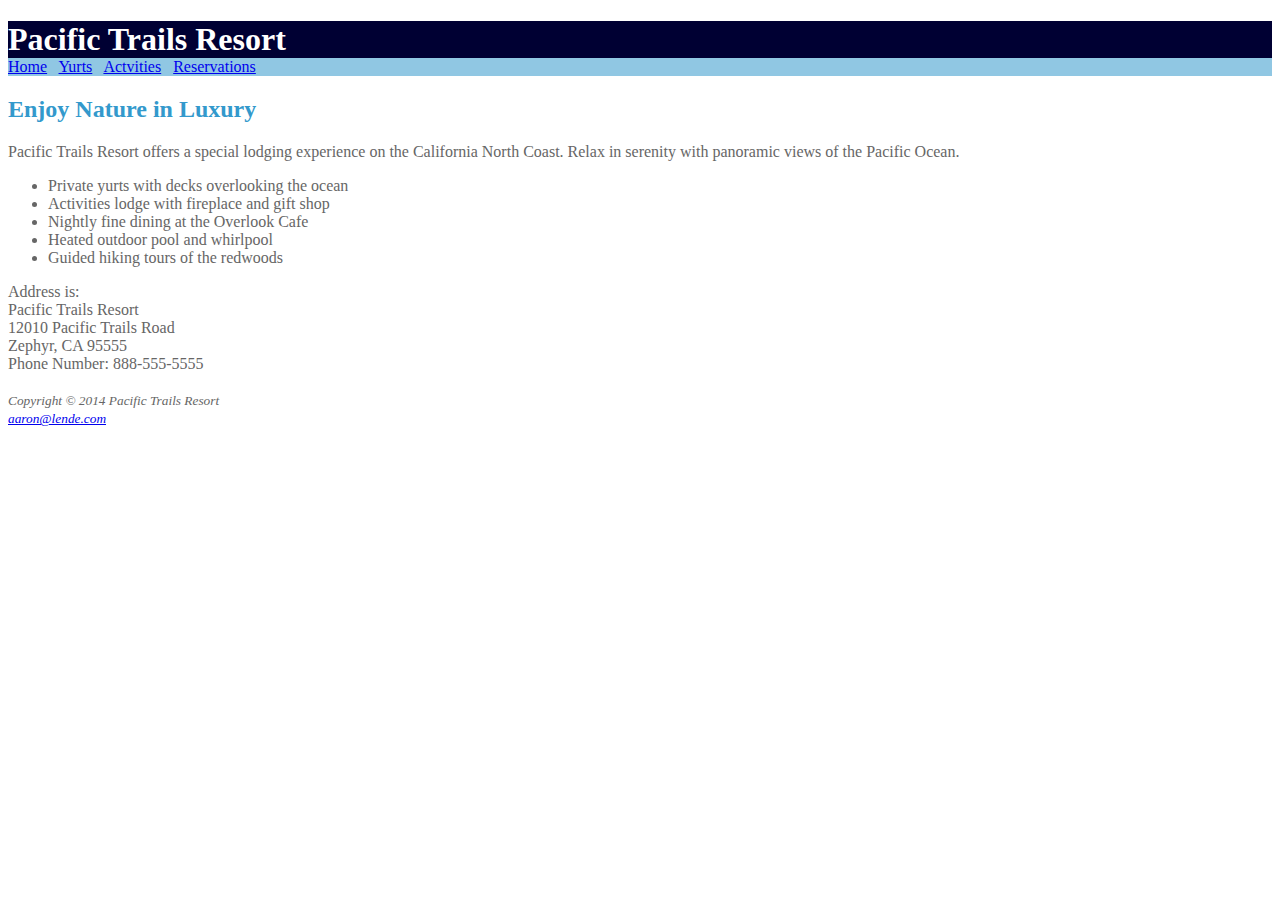
==== index.html @ 2cd8d448 "Pacific Trails Upload" ====
<!DOCTYPE html>
<html lang="en">
<head>
    <title> Pacific Trails Resort </title>
    <meta charset="utf-8" >
    <link rel="stylesheet" href="pacific.css">
</head>
    <body>
        <header><h1>Pacific Trails Resort</h1></header>
        <nav>
                <a href="index.html">Home</a> &nbsp; 
                <a href="yurts.html">Yurts</a>  &nbsp; 
                <a href="activities.html">Actvities</a>  &nbsp; 
                <a href="reservations.html">Reservations</a>
        </nav>
   <h2>Enjoy Nature in Luxury</h2>
        <p>Pacific Trails Resort offers a special lodging experience on the California North Coast. Relax in serenity with panoramic views of the Pacific Ocean.</p>
   <ul>
     <li>Private yurts with decks overlooking the ocean </li>
     <li>Activities lodge with fireplace and gift shop </li>
     <li>Nightly fine dining at the Overlook Cafe </li>
     <li>Heated outdoor pool and whirlpool </li>
     <li>Guided hiking tours of the redwoods </li></ul>
  
    <div> Address is:<br>
       Pacific Trails Resort
     <br>12010 Pacific Trails Road
     <br>Zephyr, CA 95555
     <br>Phone Number: 888-555-5555</div>
     <br>
    <footer>
      <i><small>Copyright &copy; 2014 Pacific Trails Resort<br>
      <a href="mailto:aaron@lende.com">aaron@lende.com</a></small></i></footer>
</body>
</html>
---- pacific.css ----
body {background-color: #FFFFFF;color: #666666;}
 
header {background-color: #000033;color: #FFFFFF;}

nav {background-color: #90C7E3;}

h1 {margin-bottom: 0;}

h2 {color: #3399CC;}

h3 {color: #000033;}
 .resort {color: #5C7FA3;}
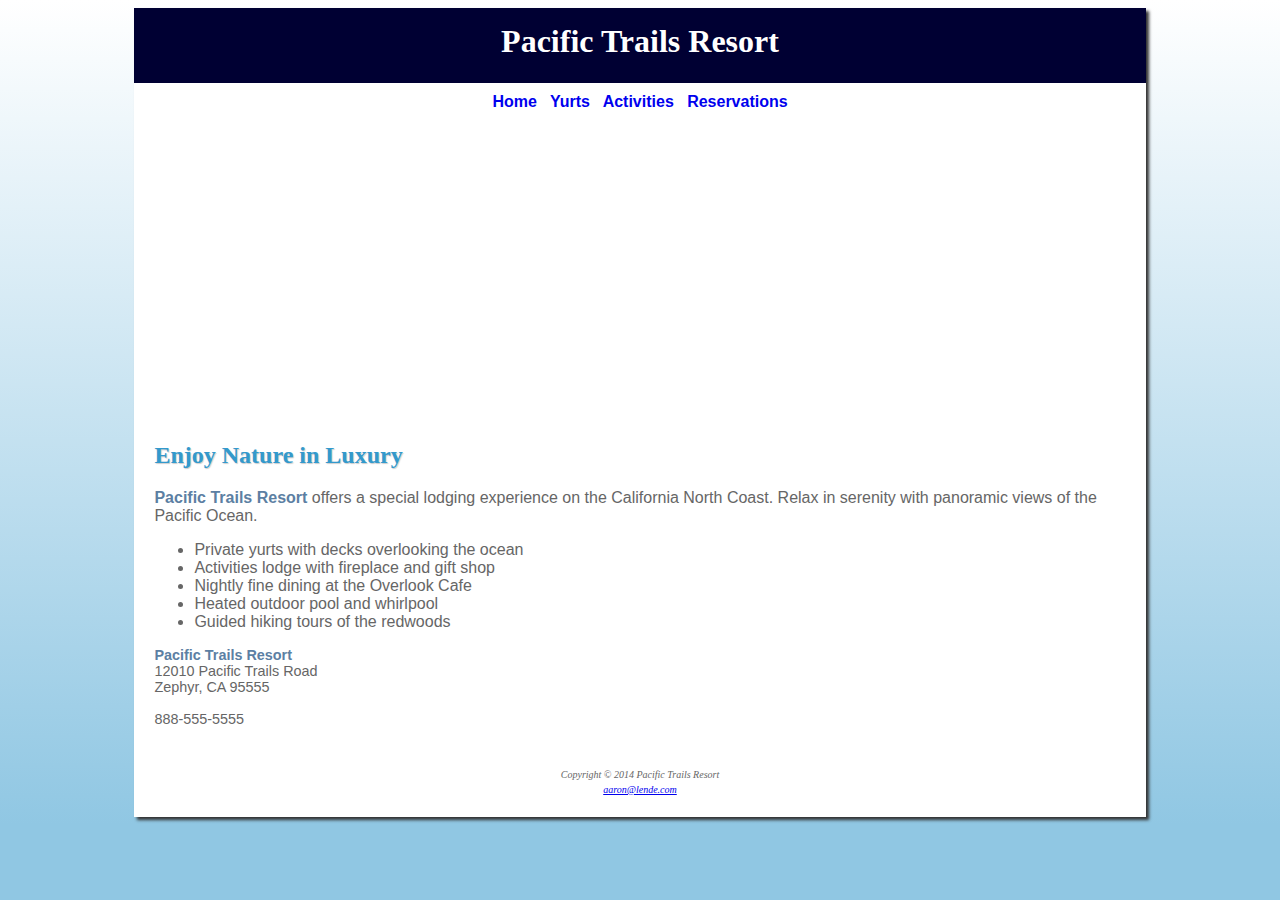
==== commit d1963883: "part 2" ====
--- a/index.html
+++ b/index.html
@@ -1,35 +1,49 @@
 <!DOCTYPE html>
 <html lang="en">
+
 <head>
-    <title> Pacific Trails Resort </title>
-    <meta charset="utf-8" >
+    <title>Pacific Trails Resort</title>
+    <meta charset="utf-8" />
     <link rel="stylesheet" href="pacific.css">
 </head>
-    <body>
-        <header><h1>Pacific Trails Resort</h1></header>
+
+<body>
+    <div id="wrapper">
+        <header>
+            <h1> Pacific Trails Resort</h1>
+        </header>
         <nav>
-                <a href="index.html">Home</a> &nbsp; 
-                <a href="yurts.html">Yurts</a>  &nbsp; 
-                <a href="activities.html">Actvities</a>  &nbsp; 
-                <a href="reservations.html">Reservations</a>
+            <b>
+        <a href="index.html">Home</a> &nbsp;
+        <a href="yurts.html">Yurts</a> &nbsp;
+        <a href="activities.html">Activities</a> &nbsp;
+        <a href="reservations.html">Reservations</a> 
+        </b>
         </nav>
-   <h2>Enjoy Nature in Luxury</h2>
-        <p>Pacific Trails Resort offers a special lodging experience on the California North Coast. Relax in serenity with panoramic views of the Pacific Ocean.</p>
-   <ul>
-     <li>Private yurts with decks overlooking the ocean </li>
-     <li>Activities lodge with fireplace and gift shop </li>
-     <li>Nightly fine dining at the Overlook Cafe </li>
-     <li>Heated outdoor pool and whirlpool </li>
-     <li>Guided hiking tours of the redwoods </li></ul>
-  
-    <div> Address is:<br>
-       Pacific Trails Resort
-     <br>12010 Pacific Trails Road
-     <br>Zephyr, CA 95555
-     <br>Phone Number: 888-555-5555</div>
-     <br>
-    <footer>
-      <i><small>Copyright &copy; 2014 Pacific Trails Resort<br>
+        <div id="homehero"></div>
+        <main>
+            <h2>Enjoy Nature in Luxury</h2>
+            <p><span class="resort">Pacific Trails Resort</span> offers a special lodging experience on the California North Coast. Relax in serenity with panoramic views of the Pacific Ocean.</p>
+            <ul>
+                <li>Private yurts with decks overlooking the ocean</li>
+                <li> Activities lodge with fireplace and gift shop</li>
+                <li>Nightly fine dining at the Overlook Cafe</li>
+                <li>Heated outdoor pool and whirlpool</li>
+                <li>Guided hiking tours of the redwoods</li>
+            </ul>
+            <div id="contact">
+                <span class="resort">Pacific Trails Resort</span>
+                <br> 12010 Pacific Trails Road
+                <br> Zephyr, CA 95555
+                <br>
+                <br> 888-555-5555
+            </div>
+        </main>
+        <footer>
+            <i><small>Copyright &copy; 2014 Pacific Trails Resort<br>
       <a href="mailto:aaron@lende.com">aaron@lende.com</a></small></i></footer>
+
+    </div>
 </body>
-</html>+
+</html>
--- a/pacific.css
+++ b/pacific.css
@@ -1,12 +1,105 @@
-body {background-color: #FFFFFF;color: #666666;}
- 
-header {background-color: #000033;color: #FFFFFF;}
+body {
+    font-family: Arial, Helvetica, sans-serif;
+    background-color: #90C7E3;
+    background-image: linear-gradient(to bottom, #FFFFFF, #90C7E3);
+    background-repeat: no-repeat;
+    color: #666666
+}
 
-nav {background-color: #90C7E3;}
+header {
+    background-image: url(images/sunset.jpg);
+    background-repeat: no-repeat;
+    background-position: right;
+    background-color: #000033;
+    color: #FFFFFF;
+    height: 60px;
+    text-align: center;
+    padding-top: 15px;
+}
 
-h1 {margin-bottom: 0;}
+nav {
+    font-weight: bold;
+    background-color: #FFFFFF;
+    text-align: center;
+    padding: 10px 10px;
+}
 
-h2 {color: #3399CC;}
+nav a {
+    text-decoration: none;
+}
 
-h3 {color: #000033;}
- .resort {color: #5C7FA3;}+main h2 {
+    font-family: Georgia, "Times New Roman", serif;
+    color: #3399CC;
+    text-shadow: 1px 1px 1px #CCCCCC;
+}
+
+main h3 {
+    font-family: Georgia, "Times New Roman", serif;
+    color: #000033
+}
+
+.resort {
+    font-weight: bold;
+    color: #5C7FA3
+}
+
+h1 {
+    margin-top: 0%;
+    font-family: Georgia, "Times New Roman", serif;
+    margin-bottom: 0;
+}
+
+ul {
+    list-style-image: url(images/marker.gif);
+}
+
+footer {
+    font-size: 75%;
+    font-style: italic;
+    text-align: center;
+    font-family: Georgia, "Times New Roman", serif;
+    padding: 20px 20px;
+}
+
+#contact {
+    font-size: 90%;
+}
+
+#wrapper {
+    margin-left: auto;
+    margin-right: auto;
+    width: 80%;
+    background-color: #FFFFFF;
+    min-width: 960px;
+    max-width: 2048px;
+    box-shadow: 3px 3px 3px #333333;
+}
+
+main {
+    padding-top: 1px;
+    padding-right: 20px;
+    padding-bottom: 20px;
+    padding-left: 20px;
+}
+
+#homehero {
+    height: 300px;
+    background-image: url(images/coasthero.jpg);
+    background-size: 100% 100%;
+    background-repeat: no-repeat;
+}
+
+#yurthero {
+    height: 300px;
+    background-image: url(images/yurthero.jpg);
+    background-size: 100% 100%;
+    background-repeat: no-repeat;
+}
+
+#trailhero {
+    height: 300px;
+    background-image: url(images/trailhero.jpg);
+    background-size: 100% 100%;
+    background-repeat: no-repeat;
+}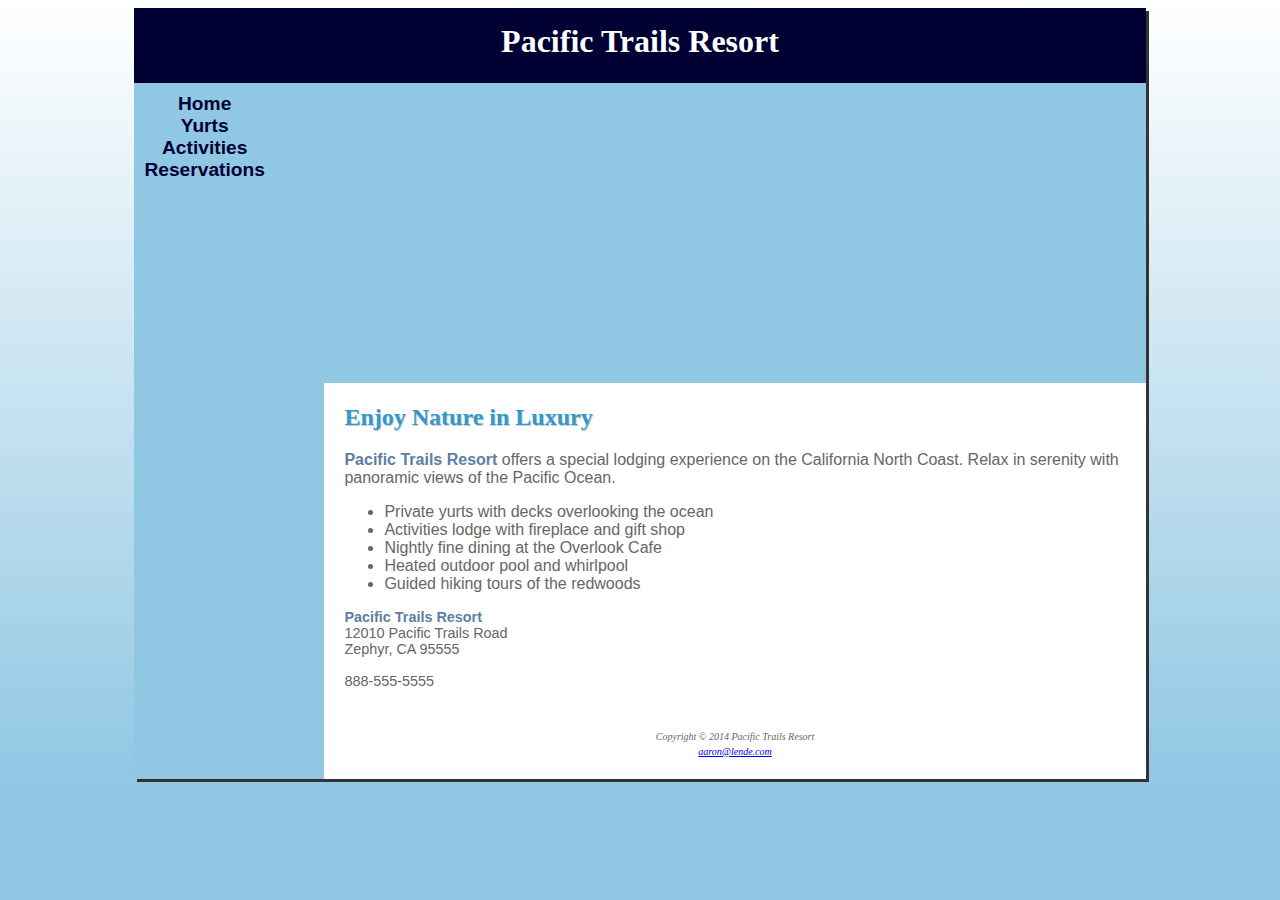
==== commit a2053607: "case study part 3" ====
--- a/index.html
+++ b/index.html
@@ -13,12 +13,12 @@
             <h1> Pacific Trails Resort</h1>
         </header>
         <nav>
-            <b>
-        <a href="index.html">Home</a> &nbsp;
-        <a href="yurts.html">Yurts</a> &nbsp;
-        <a href="activities.html">Activities</a> &nbsp;
-        <a href="reservations.html">Reservations</a> 
-        </b>
+            <ul>
+                <li><a href="index.html">Home</a> </li>
+                <li><a href="yurts.html">Yurts</a> </li>
+                <li><a href="activities.html">Activities</a> </li>
+                <li><a href="reservations.html">Reservations  </a></li>
+            </ul>
         </nav>
         <div id="homehero"></div>
         <main>
--- a/pacific.css
+++ b/pacific.css
@@ -19,29 +19,30 @@
 
 nav {
     font-weight: bold;
-    background-color: #FFFFFF;
+    background-color: #90C7E3;
     text-align: center;
     padding: 10px 10px;
+    float: left;
 }
 
 nav a {
     text-decoration: none;
 }
 
-main h2 {
+h2 {
     font-family: Georgia, "Times New Roman", serif;
     color: #3399CC;
-    text-shadow: 1px 1px 1px #CCCCCC;
+    text-shadow: 1px 1px #CCCCCC;
 }
 
-main h3 {
+h3 {
     font-family: Georgia, "Times New Roman", serif;
     color: #000033
 }
 
 .resort {
     font-weight: bold;
-    color: #5C7FA3
+    color: #5C7FA3;
 }
 
 h1 {
@@ -60,6 +61,8 @@
     text-align: center;
     font-family: Georgia, "Times New Roman", serif;
     padding: 20px 20px;
+    margin-left: 190px;
+    background-color: #FFFFFF;
 }
 
 #contact {
@@ -70,10 +73,10 @@
     margin-left: auto;
     margin-right: auto;
     width: 80%;
-    background-color: #FFFFFF;
+    background-color: #90C7E3;
     min-width: 960px;
     max-width: 2048px;
-    box-shadow: 3px 3px 3px #333333;
+    box-shadow: 3px 3px #333333;
 }
 
 main {
@@ -81,6 +84,9 @@
     padding-right: 20px;
     padding-bottom: 20px;
     padding-left: 20px;
+    margin-left: 190px;
+    display: block;
+    background-color: #FFFFFF;
 }
 
 #homehero {
@@ -88,6 +94,7 @@
     background-image: url(images/coasthero.jpg);
     background-size: 100% 100%;
     background-repeat: no-repeat;
+    margin-left: 190px;
 }
 
 #yurthero {
@@ -95,6 +102,7 @@
     background-image: url(images/yurthero.jpg);
     background-size: 100% 100%;
     background-repeat: no-repeat;
+    margin-left: 190px;
 }
 
 #trailhero {
@@ -102,4 +110,18 @@
     background-image: url(images/trailhero.jpg);
     background-size: 100% 100%;
     background-repeat: no-repeat;
+    margin-left: 190px;
+}
+
+nav ul {
+    list-style-type: none;
+    margin: 0;
+    padding-left: 0;
+    font-size: 1.2em;
+}
+nav ul a:visited {
+    color:#344873;
+}
+nav ul a:link {
+    color:#000033;
 }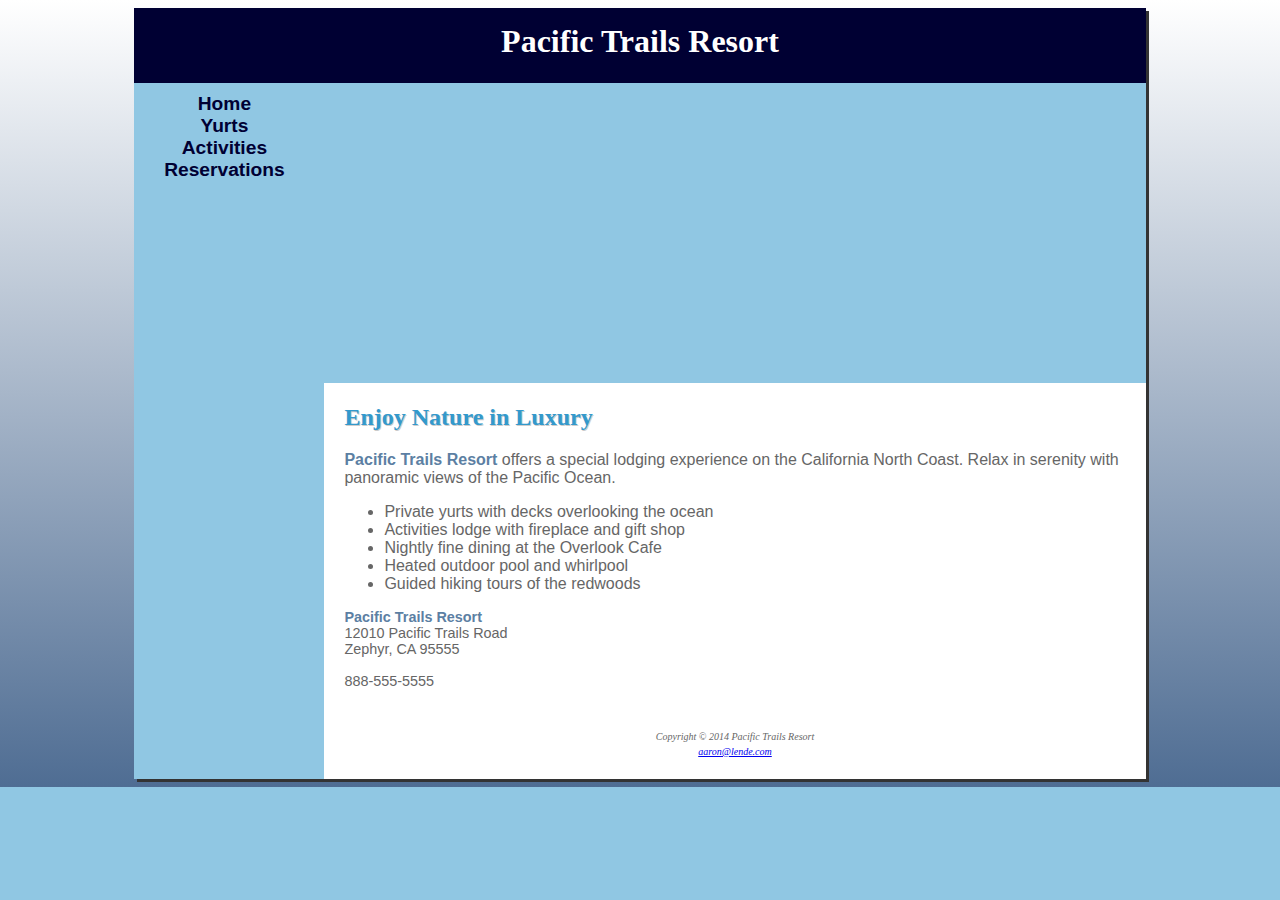
==== commit 1887f2fd: "Add files via upload" ====
--- a/index.html
+++ b/index.html
@@ -1,49 +1,54 @@
-<!DOCTYPE html>
-<html lang="en">
-
-<head>
-    <title>Pacific Trails Resort</title>
-    <meta charset="utf-8" />
-    <link rel="stylesheet" href="pacific.css">
-</head>
-
-<body>
-    <div id="wrapper">
-        <header>
-            <h1> Pacific Trails Resort</h1>
-        </header>
-        <nav>
-            <ul>
-                <li><a href="index.html">Home</a> </li>
-                <li><a href="yurts.html">Yurts</a> </li>
-                <li><a href="activities.html">Activities</a> </li>
-                <li><a href="reservations.html">Reservations  </a></li>
-            </ul>
-        </nav>
-        <div id="homehero"></div>
-        <main>
-            <h2>Enjoy Nature in Luxury</h2>
-            <p><span class="resort">Pacific Trails Resort</span> offers a special lodging experience on the California North Coast. Relax in serenity with panoramic views of the Pacific Ocean.</p>
-            <ul>
-                <li>Private yurts with decks overlooking the ocean</li>
-                <li> Activities lodge with fireplace and gift shop</li>
-                <li>Nightly fine dining at the Overlook Cafe</li>
-                <li>Heated outdoor pool and whirlpool</li>
-                <li>Guided hiking tours of the redwoods</li>
-            </ul>
-            <div id="contact">
-                <span class="resort">Pacific Trails Resort</span>
-                <br> 12010 Pacific Trails Road
-                <br> Zephyr, CA 95555
-                <br>
-                <br> 888-555-5555
-            </div>
-        </main>
-        <footer>
-            <i><small>Copyright &copy; 2014 Pacific Trails Resort<br>
-      <a href="mailto:aaron@lende.com">aaron@lende.com</a></small></i></footer>
-
-    </div>
-</body>
-
-</html>
+<!DOCTYPE html>
+<html lang="en">
+
+<head>
+    <title>Pacific Trails Resort</title>
+    <meta charset="utf-8" />
+    <meta name="viewport" content="width=device-width,initial-scale=1.0">
+    <link rel="stylesheet" href="pacific.css">
+    <!--[if 1t IE 9]>
+    <script src="http://html5shim.googlecode.com/svn/trunk/html5.js">
+</script> <! [endif]-->
+
+</head>
+
+<body>
+    <div id="wrapper">
+        <header>
+            <h1> Pacific Trails Resort</h1>
+        </header>
+        <nav>
+            <ul>
+                <li><a href="index.html">Home</a> </li>
+                <li><a href="yurts.html">Yurts</a> </li>
+                <li><a href="activities.html">Activities</a> </li>
+                <li><a href="reservations.html">Reservations  </a></li>
+            </ul>
+        </nav>
+        <div id="homehero"></div>
+        <main>
+            <h2>Enjoy Nature in Luxury</h2>
+            <p><span class="resort">Pacific Trails Resort</span> offers a special lodging experience on the California North Coast. Relax in serenity with panoramic views of the Pacific Ocean.</p>
+            <ul>
+                <li>Private yurts with decks overlooking the ocean</li>
+                <li> Activities lodge with fireplace and gift shop</li>
+                <li>Nightly fine dining at the Overlook Cafe</li>
+                <li>Heated outdoor pool and whirlpool</li>
+                <li>Guided hiking tours of the redwoods</li>
+            </ul>
+            <div id="contact">
+                <span class="resort">Pacific Trails Resort</span>
+                <br> 12010 Pacific Trails Road
+                <br> Zephyr, CA 95555
+                <br>
+                <br> 888-555-5555
+            </div>
+        </main>
+        <footer>
+            <i><small>Copyright &copy; 2014 Pacific Trails Resort<br>
+      <a href="mailto:aaron@lende.com">aaron@lende.com</a></small></i></footer>
+
+    </div>
+</body>
+
+</html>
--- a/pacific.css
+++ b/pacific.css
@@ -1,127 +1,142 @@
-body {
-    font-family: Arial, Helvetica, sans-serif;
-    background-color: #90C7E3;
-    background-image: linear-gradient(to bottom, #FFFFFF, #90C7E3);
-    background-repeat: no-repeat;
-    color: #666666
-}
-
-header {
-    background-image: url(images/sunset.jpg);
-    background-repeat: no-repeat;
-    background-position: right;
-    background-color: #000033;
-    color: #FFFFFF;
-    height: 60px;
-    text-align: center;
-    padding-top: 15px;
-}
-
-nav {
-    font-weight: bold;
-    background-color: #90C7E3;
-    text-align: center;
-    padding: 10px 10px;
-    float: left;
-}
-
-nav a {
-    text-decoration: none;
-}
-
-h2 {
-    font-family: Georgia, "Times New Roman", serif;
-    color: #3399CC;
-    text-shadow: 1px 1px #CCCCCC;
-}
-
-h3 {
-    font-family: Georgia, "Times New Roman", serif;
-    color: #000033
-}
-
-.resort {
-    font-weight: bold;
-    color: #5C7FA3;
-}
-
-h1 {
-    margin-top: 0%;
-    font-family: Georgia, "Times New Roman", serif;
-    margin-bottom: 0;
-}
-
-ul {
-    list-style-image: url(images/marker.gif);
-}
-
-footer {
-    font-size: 75%;
-    font-style: italic;
-    text-align: center;
-    font-family: Georgia, "Times New Roman", serif;
-    padding: 20px 20px;
-    margin-left: 190px;
-    background-color: #FFFFFF;
-}
-
-#contact {
-    font-size: 90%;
-}
-
-#wrapper {
-    margin-left: auto;
-    margin-right: auto;
-    width: 80%;
-    background-color: #90C7E3;
-    min-width: 960px;
-    max-width: 2048px;
-    box-shadow: 3px 3px #333333;
-}
-
-main {
-    padding-top: 1px;
-    padding-right: 20px;
-    padding-bottom: 20px;
-    padding-left: 20px;
-    margin-left: 190px;
-    display: block;
-    background-color: #FFFFFF;
-}
-
-#homehero {
-    height: 300px;
-    background-image: url(images/coasthero.jpg);
-    background-size: 100% 100%;
-    background-repeat: no-repeat;
-    margin-left: 190px;
-}
-
-#yurthero {
-    height: 300px;
-    background-image: url(images/yurthero.jpg);
-    background-size: 100% 100%;
-    background-repeat: no-repeat;
-    margin-left: 190px;
-}
-
-#trailhero {
-    height: 300px;
-    background-image: url(images/trailhero.jpg);
-    background-size: 100% 100%;
-    background-repeat: no-repeat;
-    margin-left: 190px;
-}
-
-nav ul {
-    list-style-type: none;
-    margin: 0;
-    padding-left: 0;
-    font-size: 1.2em;
-}
-nav ul a:visited {
-    color:#344873;
-}
-nav ul a:link {
-    color:#000033;
-}+body {
+    font-family: Arial, Helvetica, sans-serif;
+    background-color: #90C7E3;
+    background-image: linear-gradient(to bottom, #FFFFFF, #4F6D93);
+    background-repeat: no-repeat;
+    color: #666666
+}
+header {
+    background-image: url(images/sunset.jpg);
+    background-repeat: no-repeat;
+    background-position: right;
+    background-color: #000033;
+    color: #FFFFFF;
+    height: 60px;
+    text-align: center;
+    padding-top: 15px;
+}
+nav {
+    font-weight: bold;
+    background-color: #90C7E3;
+    text-align: center;
+    padding: 10px 10px;
+    float: left;
+    width: 160px;
+    margin: 0px;
+}
+nav a {
+    text-decoration: none;
+}
+nav ul {
+    list-style-type: none;
+}
+nav a:hover {
+    color: #ffffff;
+}
+nav a:visited {
+    color: #344873
+}
+h2 {
+    font-family: Georgia, "Times New Roman", serif;
+    color: #3399CC;
+    text-shadow: 1px 1px #CCCCCC;
+}
+h3 {
+    font-family: Georgia, "Times New Roman", serif;
+    color: #000033
+}
+.resort {
+    font-weight: bold;
+    color: #5C7FA3;
+}
+h1 {
+    margin-top: 0%;
+    font-family: Georgia, "Times New Roman", serif;
+    margin-bottom: 0;
+}
+ul {
+    list-style-image: url(images/marker.gif);
+}
+footer {
+    font-size: 75%;
+    font-style: italic;
+    text-align: center;
+    font-family: Georgia, "Times New Roman", serif;
+    padding: 20px 20px;
+    margin-left: 190px;
+    background-color: #FFFFFF;
+}
+#contact {
+    font-size: 90%;
+}
+#wrapper {
+    margin-left: auto;
+    margin-right: auto;
+    width: 80%;
+    background-color: #90C7E3;
+    min-width: 960px;
+    max-width: 2048px;
+    box-shadow: 3px 3px #333333;
+}
+main {
+    padding-top: 1px;
+    padding-right: 20px;
+    padding-bottom: 20px;
+    padding-left: 20px;
+    margin-left: 190px;
+    display: block;
+    background-color: #FFFFFF;
+}
+#homehero {
+    height: 300px;
+    background-image: url(images/coasthero.jpg);
+    background-size: 100% 100%;
+    background-repeat: no-repeat;
+    margin-left: 190px;
+}
+#yurthero {
+    height: 300px;
+    background-image: url(images/yurthero.jpg);
+    background-size: 100% 100%;
+    background-repeat: no-repeat;
+    margin-left: 190px;
+}
+#trailhero {
+    height: 300px;
+    background-image: url(images/trailhero.jpg);
+    background-size: 100% 100%;
+    background-repeat: no-repeat;
+    margin-left: 190px;
+}
+nav ul {
+    list-style-type: none;
+    margin: 0;
+    padding-left: 0;
+    font-size: 1.2em;
+}
+nav ul a:visited {
+    color: #344873;
+}
+nav ul a:link {
+    color: #000033;
+}
+table {
+    border: 1px solid #3399cc;
+    width: 80%;
+    border-spacing: 0;
+}
+td {
+    padding: 5px;
+    border: 1px solid #3399cc;
+    text-align: center;
+}
+th {
+    padding: 5px;
+    border: 1px solid #3399cc;
+}
+text {
+    text-align: left;
+}
+tr:nth-of-type(even) {
+    background-color: #F5FAFC;
+}
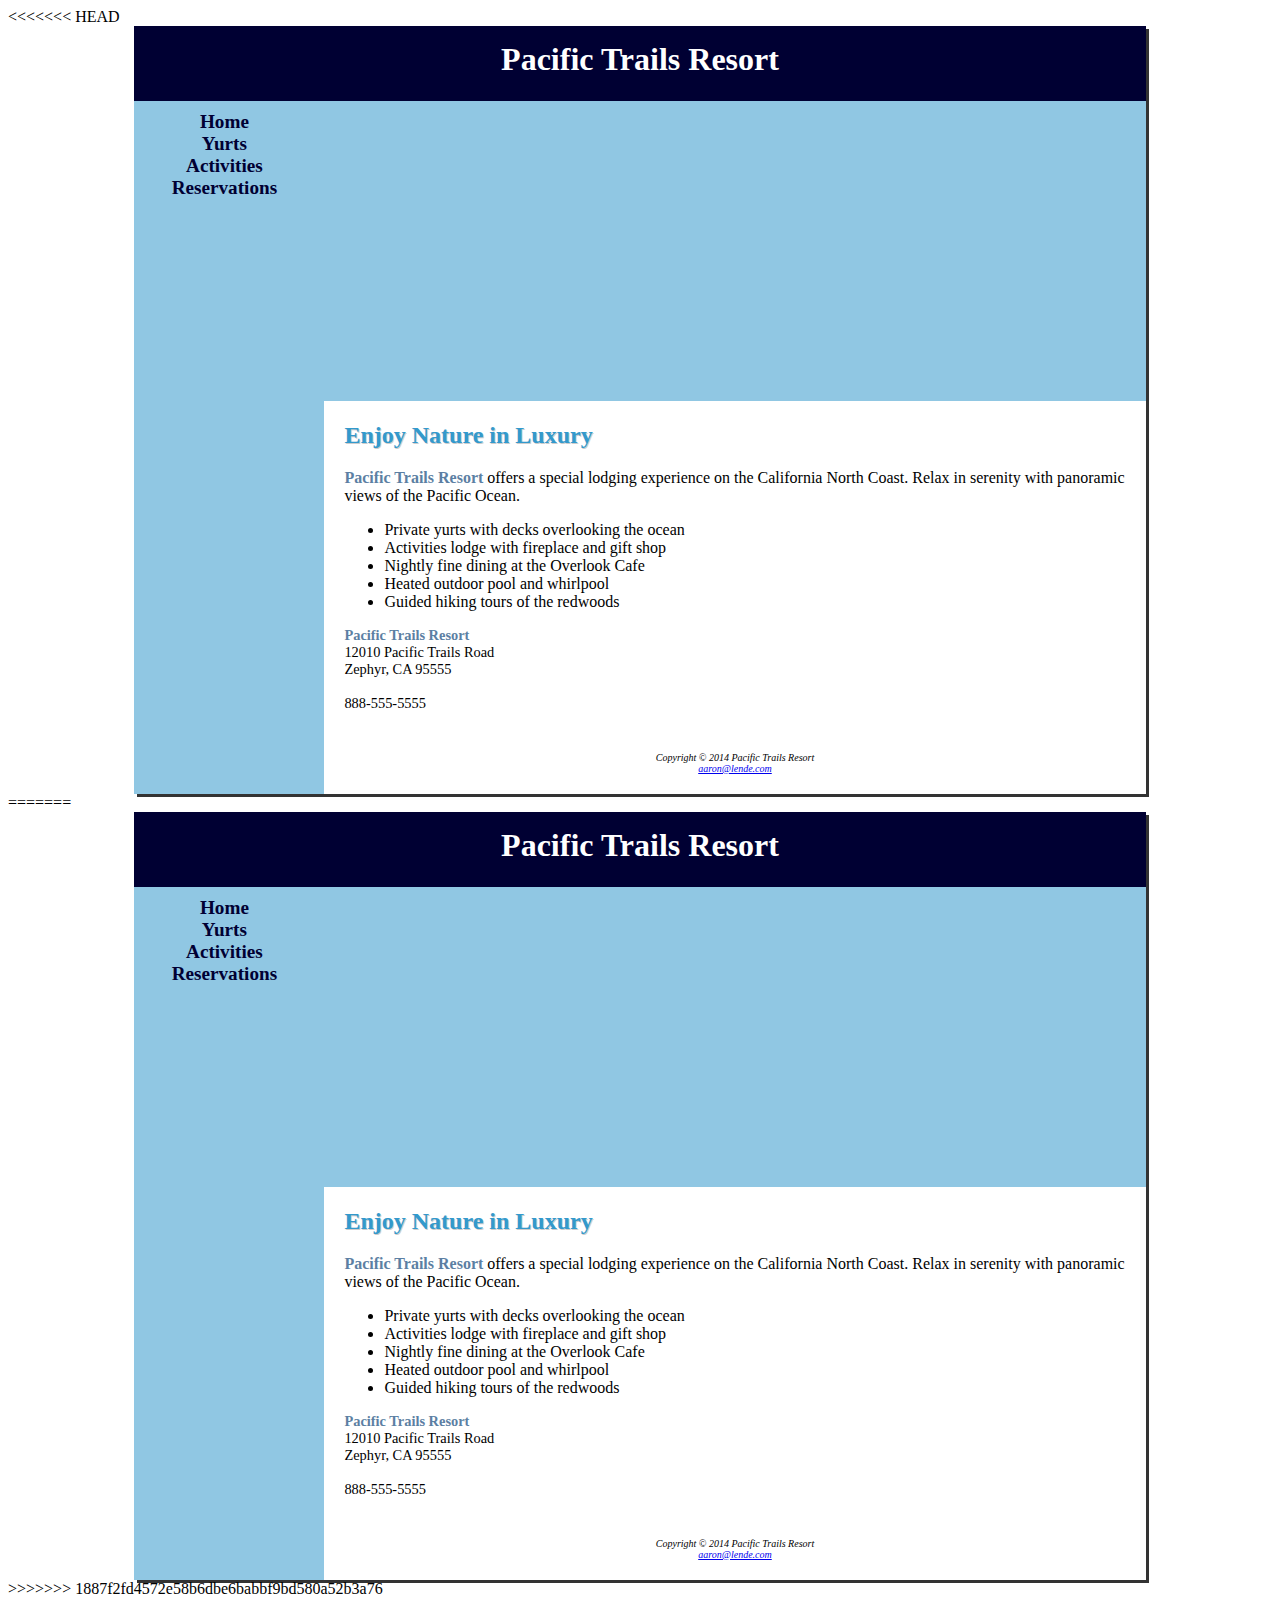
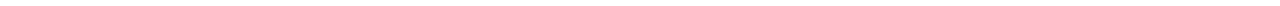
==== commit eb54efb7: "part 4" ====
--- a/index.html
+++ b/index.html
@@ -1,54 +1,111 @@
-<!DOCTYPE html>
-<html lang="en">
-
-<head>
-    <title>Pacific Trails Resort</title>
-    <meta charset="utf-8" />
-    <meta name="viewport" content="width=device-width,initial-scale=1.0">
-    <link rel="stylesheet" href="pacific.css">
-    <!--[if 1t IE 9]>
-    <script src="http://html5shim.googlecode.com/svn/trunk/html5.js">
-</script> <! [endif]-->
-
-</head>
-
-<body>
-    <div id="wrapper">
-        <header>
-            <h1> Pacific Trails Resort</h1>
-        </header>
-        <nav>
-            <ul>
-                <li><a href="index.html">Home</a> </li>
-                <li><a href="yurts.html">Yurts</a> </li>
-                <li><a href="activities.html">Activities</a> </li>
-                <li><a href="reservations.html">Reservations  </a></li>
-            </ul>
-        </nav>
-        <div id="homehero"></div>
-        <main>
-            <h2>Enjoy Nature in Luxury</h2>
-            <p><span class="resort">Pacific Trails Resort</span> offers a special lodging experience on the California North Coast. Relax in serenity with panoramic views of the Pacific Ocean.</p>
-            <ul>
-                <li>Private yurts with decks overlooking the ocean</li>
-                <li> Activities lodge with fireplace and gift shop</li>
-                <li>Nightly fine dining at the Overlook Cafe</li>
-                <li>Heated outdoor pool and whirlpool</li>
-                <li>Guided hiking tours of the redwoods</li>
-            </ul>
-            <div id="contact">
-                <span class="resort">Pacific Trails Resort</span>
-                <br> 12010 Pacific Trails Road
-                <br> Zephyr, CA 95555
-                <br>
-                <br> 888-555-5555
-            </div>
-        </main>
-        <footer>
-            <i><small>Copyright &copy; 2014 Pacific Trails Resort<br>
-      <a href="mailto:aaron@lende.com">aaron@lende.com</a></small></i></footer>
-
-    </div>
-</body>
-
-</html>
+<<<<<<< HEAD
+<!DOCTYPE html>
+<html lang="en">
+
+<head>
+    <title>Pacific Trails Resort</title>
+    <meta charset="utf-8" />
+    <meta name="viewport" content="width=device-width,initial-scale=1.0">
+    <link rel="stylesheet" href="pacific.css">
+    <!--[if 1t IE 9]>
+    <script src="http://html5shim.googlecode.com/svn/trunk/html5.js">
+</script> <! [endif]-->
+
+</head>
+
+<body>
+    <div id="wrapper">
+        <header>
+            <h1> Pacific Trails Resort</h1>
+        </header>
+        <nav>
+            <ul>
+                <li><a href="index.html">Home</a> </li>
+                <li><a href="yurts.html">Yurts</a> </li>
+                <li><a href="activities.html">Activities</a> </li>
+                <li><a href="reservations.html">Reservations  </a></li>
+            </ul>
+        </nav>
+        <div id="homehero"></div>
+        <main>
+            <h2>Enjoy Nature in Luxury</h2>
+            <p><span class="resort">Pacific Trails Resort</span> offers a special lodging experience on the California North Coast. Relax in serenity with panoramic views of the Pacific Ocean.</p>
+            <ul>
+                <li>Private yurts with decks overlooking the ocean</li>
+                <li> Activities lodge with fireplace and gift shop</li>
+                <li>Nightly fine dining at the Overlook Cafe</li>
+                <li>Heated outdoor pool and whirlpool</li>
+                <li>Guided hiking tours of the redwoods</li>
+            </ul>
+            <div id="contact">
+                <span class="resort">Pacific Trails Resort</span>
+                <br> 12010 Pacific Trails Road
+                <br> Zephyr, CA 95555
+                <br>
+                <br> 888-555-5555
+            </div>
+        </main>
+        <footer>
+            <i><small>Copyright &copy; 2014 Pacific Trails Resort<br>
+      <a href="mailto:aaron@lende.com">aaron@lende.com</a></small></i></footer>
+
+    </div>
+</body>
+
+</html>
+=======
+<!DOCTYPE html>
+<html lang="en">
+
+<head>
+    <title>Pacific Trails Resort</title>
+    <meta charset="utf-8" />
+    <meta name="viewport" content="width=device-width,initial-scale=1.0">
+    <link rel="stylesheet" href="pacific.css">
+    <!--[if 1t IE 9]>
+    <script src="http://html5shim.googlecode.com/svn/trunk/html5.js">
+</script> <! [endif]-->
+
+</head>
+
+<body>
+    <div id="wrapper">
+        <header>
+            <h1> Pacific Trails Resort</h1>
+        </header>
+        <nav>
+            <ul>
+                <li><a href="index.html">Home</a> </li>
+                <li><a href="yurts.html">Yurts</a> </li>
+                <li><a href="activities.html">Activities</a> </li>
+                <li><a href="reservations.html">Reservations  </a></li>
+            </ul>
+        </nav>
+        <div id="homehero"></div>
+        <main>
+            <h2>Enjoy Nature in Luxury</h2>
+            <p><span class="resort">Pacific Trails Resort</span> offers a special lodging experience on the California North Coast. Relax in serenity with panoramic views of the Pacific Ocean.</p>
+            <ul>
+                <li>Private yurts with decks overlooking the ocean</li>
+                <li> Activities lodge with fireplace and gift shop</li>
+                <li>Nightly fine dining at the Overlook Cafe</li>
+                <li>Heated outdoor pool and whirlpool</li>
+                <li>Guided hiking tours of the redwoods</li>
+            </ul>
+            <div id="contact">
+                <span class="resort">Pacific Trails Resort</span>
+                <br> 12010 Pacific Trails Road
+                <br> Zephyr, CA 95555
+                <br>
+                <br> 888-555-5555
+            </div>
+        </main>
+        <footer>
+            <i><small>Copyright &copy; 2014 Pacific Trails Resort<br>
+      <a href="mailto:aaron@lende.com">aaron@lende.com</a></small></i></footer>
+
+    </div>
+</body>
+
+</html>
+>>>>>>> 1887f2fd4572e58b6dbe6babbf9bd580a52b3a76
--- a/pacific.css
+++ b/pacific.css
@@ -1,142 +1,287 @@
-body {
-    font-family: Arial, Helvetica, sans-serif;
-    background-color: #90C7E3;
-    background-image: linear-gradient(to bottom, #FFFFFF, #4F6D93);
-    background-repeat: no-repeat;
-    color: #666666
-}
-header {
-    background-image: url(images/sunset.jpg);
-    background-repeat: no-repeat;
-    background-position: right;
-    background-color: #000033;
-    color: #FFFFFF;
-    height: 60px;
-    text-align: center;
-    padding-top: 15px;
-}
-nav {
-    font-weight: bold;
-    background-color: #90C7E3;
-    text-align: center;
-    padding: 10px 10px;
-    float: left;
-    width: 160px;
-    margin: 0px;
-}
-nav a {
-    text-decoration: none;
-}
-nav ul {
-    list-style-type: none;
-}
-nav a:hover {
-    color: #ffffff;
-}
-nav a:visited {
-    color: #344873
-}
-h2 {
-    font-family: Georgia, "Times New Roman", serif;
-    color: #3399CC;
-    text-shadow: 1px 1px #CCCCCC;
-}
-h3 {
-    font-family: Georgia, "Times New Roman", serif;
-    color: #000033
-}
-.resort {
-    font-weight: bold;
-    color: #5C7FA3;
-}
-h1 {
-    margin-top: 0%;
-    font-family: Georgia, "Times New Roman", serif;
-    margin-bottom: 0;
-}
-ul {
-    list-style-image: url(images/marker.gif);
-}
-footer {
-    font-size: 75%;
-    font-style: italic;
-    text-align: center;
-    font-family: Georgia, "Times New Roman", serif;
-    padding: 20px 20px;
-    margin-left: 190px;
-    background-color: #FFFFFF;
-}
-#contact {
-    font-size: 90%;
-}
-#wrapper {
-    margin-left: auto;
-    margin-right: auto;
-    width: 80%;
-    background-color: #90C7E3;
-    min-width: 960px;
-    max-width: 2048px;
-    box-shadow: 3px 3px #333333;
-}
-main {
-    padding-top: 1px;
-    padding-right: 20px;
-    padding-bottom: 20px;
-    padding-left: 20px;
-    margin-left: 190px;
-    display: block;
-    background-color: #FFFFFF;
-}
-#homehero {
-    height: 300px;
-    background-image: url(images/coasthero.jpg);
-    background-size: 100% 100%;
-    background-repeat: no-repeat;
-    margin-left: 190px;
-}
-#yurthero {
-    height: 300px;
-    background-image: url(images/yurthero.jpg);
-    background-size: 100% 100%;
-    background-repeat: no-repeat;
-    margin-left: 190px;
-}
-#trailhero {
-    height: 300px;
-    background-image: url(images/trailhero.jpg);
-    background-size: 100% 100%;
-    background-repeat: no-repeat;
-    margin-left: 190px;
-}
-nav ul {
-    list-style-type: none;
-    margin: 0;
-    padding-left: 0;
-    font-size: 1.2em;
-}
-nav ul a:visited {
-    color: #344873;
-}
-nav ul a:link {
-    color: #000033;
-}
-table {
-    border: 1px solid #3399cc;
-    width: 80%;
-    border-spacing: 0;
-}
-td {
-    padding: 5px;
-    border: 1px solid #3399cc;
-    text-align: center;
-}
-th {
-    padding: 5px;
-    border: 1px solid #3399cc;
-}
-text {
-    text-align: left;
-}
-tr:nth-of-type(even) {
-    background-color: #F5FAFC;
-}
+<<<<<<< HEAD
+body {
+    font-family: Arial, Helvetica, sans-serif;
+    background-color: #90C7E3;
+    background-image: linear-gradient(to bottom, #FFFFFF, #4F6D93);
+    background-repeat: no-repeat;
+    color: #666666
+}
+header {
+    background-image: url(images/sunset.jpg);
+    background-repeat: no-repeat;
+    background-position: right;
+    background-color: #000033;
+    color: #FFFFFF;
+    height: 60px;
+    text-align: center;
+    padding-top: 15px;
+}
+nav {
+    font-weight: bold;
+    background-color: #90C7E3;
+    text-align: center;
+    padding: 10px 10px;
+    float: left;
+    width: 160px;
+    margin: 0px;
+}
+nav a {
+    text-decoration: none;
+}
+nav ul {
+    list-style-type: none;
+}
+nav a:hover {
+    color: #ffffff;
+}
+nav a:visited {
+    color: #344873
+}
+h2 {
+    font-family: Georgia, "Times New Roman", serif;
+    color: #3399CC;
+    text-shadow: 1px 1px #CCCCCC;
+}
+h3 {
+    font-family: Georgia, "Times New Roman", serif;
+    color: #000033
+}
+.resort {
+    font-weight: bold;
+    color: #5C7FA3;
+}
+h1 {
+    margin-top: 0%;
+    font-family: Georgia, "Times New Roman", serif;
+    margin-bottom: 0;
+}
+ul {
+    list-style-image: url(images/marker.gif);
+}
+footer {
+    font-size: 75%;
+    font-style: italic;
+    text-align: center;
+    font-family: Georgia, "Times New Roman", serif;
+    padding: 20px 20px;
+    margin-left: 190px;
+    background-color: #FFFFFF;
+}
+#contact {
+    font-size: 90%;
+}
+#wrapper {
+    margin-left: auto;
+    margin-right: auto;
+    width: 80%;
+    background-color: #90C7E3;
+    min-width: 960px;
+    max-width: 2048px;
+    box-shadow: 3px 3px #333333;
+}
+main {
+    padding-top: 1px;
+    padding-right: 20px;
+    padding-bottom: 20px;
+    padding-left: 20px;
+    margin-left: 190px;
+    display: block;
+    background-color: #FFFFFF;
+}
+#homehero {
+    height: 300px;
+    background-image: url(images/coasthero.jpg);
+    background-size: 100% 100%;
+    background-repeat: no-repeat;
+    margin-left: 190px;
+}
+#yurthero {
+    height: 300px;
+    background-image: url(images/yurthero.jpg);
+    background-size: 100% 100%;
+    background-repeat: no-repeat;
+    margin-left: 190px;
+}
+#trailhero {
+    height: 300px;
+    background-image: url(images/trailhero.jpg);
+    background-size: 100% 100%;
+    background-repeat: no-repeat;
+    margin-left: 190px;
+}
+nav ul {
+    list-style-type: none;
+    margin: 0;
+    padding-left: 0;
+    font-size: 1.2em;
+}
+nav ul a:visited {
+    color: #344873;
+}
+nav ul a:link {
+    color: #000033;
+}
+table {
+    border: 1px solid #3399cc;
+    width: 80%;
+    border-spacing: 0;
+}
+td {
+    padding: 5px;
+    border: 1px solid #3399cc;
+    text-align: center;
+}
+th {
+    padding: 5px;
+    border: 1px solid #3399cc;
+}
+text {
+    text-align: left;
+}
+tr:nth-of-type(even) {
+    background-color: #F5FAFC;
+}
+=======
+body {
+    font-family: Arial, Helvetica, sans-serif;
+    background-color: #90C7E3;
+    background-image: linear-gradient(to bottom, #FFFFFF, #4F6D93);
+    background-repeat: no-repeat;
+    color: #666666
+}
+header {
+    background-image: url(images/sunset.jpg);
+    background-repeat: no-repeat;
+    background-position: right;
+    background-color: #000033;
+    color: #FFFFFF;
+    height: 60px;
+    text-align: center;
+    padding-top: 15px;
+}
+nav {
+    font-weight: bold;
+    background-color: #90C7E3;
+    text-align: center;
+    padding: 10px 10px;
+    float: left;
+    width: 160px;
+    margin: 0px;
+}
+nav a {
+    text-decoration: none;
+}
+nav ul {
+    list-style-type: none;
+}
+nav a:hover {
+    color: #ffffff;
+}
+nav a:visited {
+    color: #344873
+}
+h2 {
+    font-family: Georgia, "Times New Roman", serif;
+    color: #3399CC;
+    text-shadow: 1px 1px #CCCCCC;
+}
+h3 {
+    font-family: Georgia, "Times New Roman", serif;
+    color: #000033
+}
+.resort {
+    font-weight: bold;
+    color: #5C7FA3;
+}
+h1 {
+    margin-top: 0%;
+    font-family: Georgia, "Times New Roman", serif;
+    margin-bottom: 0;
+}
+ul {
+    list-style-image: url(images/marker.gif);
+}
+footer {
+    font-size: 75%;
+    font-style: italic;
+    text-align: center;
+    font-family: Georgia, "Times New Roman", serif;
+    padding: 20px 20px;
+    margin-left: 190px;
+    background-color: #FFFFFF;
+}
+#contact {
+    font-size: 90%;
+}
+#wrapper {
+    margin-left: auto;
+    margin-right: auto;
+    width: 80%;
+    background-color: #90C7E3;
+    min-width: 960px;
+    max-width: 2048px;
+    box-shadow: 3px 3px #333333;
+}
+main {
+    padding-top: 1px;
+    padding-right: 20px;
+    padding-bottom: 20px;
+    padding-left: 20px;
+    margin-left: 190px;
+    display: block;
+    background-color: #FFFFFF;
+}
+#homehero {
+    height: 300px;
+    background-image: url(images/coasthero.jpg);
+    background-size: 100% 100%;
+    background-repeat: no-repeat;
+    margin-left: 190px;
+}
+#yurthero {
+    height: 300px;
+    background-image: url(images/yurthero.jpg);
+    background-size: 100% 100%;
+    background-repeat: no-repeat;
+    margin-left: 190px;
+}
+#trailhero {
+    height: 300px;
+    background-image: url(images/trailhero.jpg);
+    background-size: 100% 100%;
+    background-repeat: no-repeat;
+    margin-left: 190px;
+}
+nav ul {
+    list-style-type: none;
+    margin: 0;
+    padding-left: 0;
+    font-size: 1.2em;
+}
+nav ul a:visited {
+    color: #344873;
+}
+nav ul a:link {
+    color: #000033;
+}
+table {
+    border: 1px solid #3399cc;
+    width: 80%;
+    border-spacing: 0;
+}
+td {
+    padding: 5px;
+    border: 1px solid #3399cc;
+    text-align: center;
+}
+th {
+    padding: 5px;
+    border: 1px solid #3399cc;
+}
+text {
+    text-align: left;
+}
+tr:nth-of-type(even) {
+    background-color: #F5FAFC;
+}
+>>>>>>> 1887f2fd4572e58b6dbe6babbf9bd580a52b3a76
--- a/pacific.css
+++ b/pacific.css
@@ -1,142 +1,287 @@
-body {
-    font-family: Arial, Helvetica, sans-serif;
-    background-color: #90C7E3;
-    background-image: linear-gradient(to bottom, #FFFFFF, #4F6D93);
-    background-repeat: no-repeat;
-    color: #666666
-}
-header {
-    background-image: url(images/sunset.jpg);
-    background-repeat: no-repeat;
-    background-position: right;
-    background-color: #000033;
-    color: #FFFFFF;
-    height: 60px;
-    text-align: center;
-    padding-top: 15px;
-}
-nav {
-    font-weight: bold;
-    background-color: #90C7E3;
-    text-align: center;
-    padding: 10px 10px;
-    float: left;
-    width: 160px;
-    margin: 0px;
-}
-nav a {
-    text-decoration: none;
-}
-nav ul {
-    list-style-type: none;
-}
-nav a:hover {
-    color: #ffffff;
-}
-nav a:visited {
-    color: #344873
-}
-h2 {
-    font-family: Georgia, "Times New Roman", serif;
-    color: #3399CC;
-    text-shadow: 1px 1px #CCCCCC;
-}
-h3 {
-    font-family: Georgia, "Times New Roman", serif;
-    color: #000033
-}
-.resort {
-    font-weight: bold;
-    color: #5C7FA3;
-}
-h1 {
-    margin-top: 0%;
-    font-family: Georgia, "Times New Roman", serif;
-    margin-bottom: 0;
-}
-ul {
-    list-style-image: url(images/marker.gif);
-}
-footer {
-    font-size: 75%;
-    font-style: italic;
-    text-align: center;
-    font-family: Georgia, "Times New Roman", serif;
-    padding: 20px 20px;
-    margin-left: 190px;
-    background-color: #FFFFFF;
-}
-#contact {
-    font-size: 90%;
-}
-#wrapper {
-    margin-left: auto;
-    margin-right: auto;
-    width: 80%;
-    background-color: #90C7E3;
-    min-width: 960px;
-    max-width: 2048px;
-    box-shadow: 3px 3px #333333;
-}
-main {
-    padding-top: 1px;
-    padding-right: 20px;
-    padding-bottom: 20px;
-    padding-left: 20px;
-    margin-left: 190px;
-    display: block;
-    background-color: #FFFFFF;
-}
-#homehero {
-    height: 300px;
-    background-image: url(images/coasthero.jpg);
-    background-size: 100% 100%;
-    background-repeat: no-repeat;
-    margin-left: 190px;
-}
-#yurthero {
-    height: 300px;
-    background-image: url(images/yurthero.jpg);
-    background-size: 100% 100%;
-    background-repeat: no-repeat;
-    margin-left: 190px;
-}
-#trailhero {
-    height: 300px;
-    background-image: url(images/trailhero.jpg);
-    background-size: 100% 100%;
-    background-repeat: no-repeat;
-    margin-left: 190px;
-}
-nav ul {
-    list-style-type: none;
-    margin: 0;
-    padding-left: 0;
-    font-size: 1.2em;
-}
-nav ul a:visited {
-    color: #344873;
-}
-nav ul a:link {
-    color: #000033;
-}
-table {
-    border: 1px solid #3399cc;
-    width: 80%;
-    border-spacing: 0;
-}
-td {
-    padding: 5px;
-    border: 1px solid #3399cc;
-    text-align: center;
-}
-th {
-    padding: 5px;
-    border: 1px solid #3399cc;
-}
-text {
-    text-align: left;
-}
-tr:nth-of-type(even) {
-    background-color: #F5FAFC;
-}
+<<<<<<< HEAD
+body {
+    font-family: Arial, Helvetica, sans-serif;
+    background-color: #90C7E3;
+    background-image: linear-gradient(to bottom, #FFFFFF, #4F6D93);
+    background-repeat: no-repeat;
+    color: #666666
+}
+header {
+    background-image: url(images/sunset.jpg);
+    background-repeat: no-repeat;
+    background-position: right;
+    background-color: #000033;
+    color: #FFFFFF;
+    height: 60px;
+    text-align: center;
+    padding-top: 15px;
+}
+nav {
+    font-weight: bold;
+    background-color: #90C7E3;
+    text-align: center;
+    padding: 10px 10px;
+    float: left;
+    width: 160px;
+    margin: 0px;
+}
+nav a {
+    text-decoration: none;
+}
+nav ul {
+    list-style-type: none;
+}
+nav a:hover {
+    color: #ffffff;
+}
+nav a:visited {
+    color: #344873
+}
+h2 {
+    font-family: Georgia, "Times New Roman", serif;
+    color: #3399CC;
+    text-shadow: 1px 1px #CCCCCC;
+}
+h3 {
+    font-family: Georgia, "Times New Roman", serif;
+    color: #000033
+}
+.resort {
+    font-weight: bold;
+    color: #5C7FA3;
+}
+h1 {
+    margin-top: 0%;
+    font-family: Georgia, "Times New Roman", serif;
+    margin-bottom: 0;
+}
+ul {
+    list-style-image: url(images/marker.gif);
+}
+footer {
+    font-size: 75%;
+    font-style: italic;
+    text-align: center;
+    font-family: Georgia, "Times New Roman", serif;
+    padding: 20px 20px;
+    margin-left: 190px;
+    background-color: #FFFFFF;
+}
+#contact {
+    font-size: 90%;
+}
+#wrapper {
+    margin-left: auto;
+    margin-right: auto;
+    width: 80%;
+    background-color: #90C7E3;
+    min-width: 960px;
+    max-width: 2048px;
+    box-shadow: 3px 3px #333333;
+}
+main {
+    padding-top: 1px;
+    padding-right: 20px;
+    padding-bottom: 20px;
+    padding-left: 20px;
+    margin-left: 190px;
+    display: block;
+    background-color: #FFFFFF;
+}
+#homehero {
+    height: 300px;
+    background-image: url(images/coasthero.jpg);
+    background-size: 100% 100%;
+    background-repeat: no-repeat;
+    margin-left: 190px;
+}
+#yurthero {
+    height: 300px;
+    background-image: url(images/yurthero.jpg);
+    background-size: 100% 100%;
+    background-repeat: no-repeat;
+    margin-left: 190px;
+}
+#trailhero {
+    height: 300px;
+    background-image: url(images/trailhero.jpg);
+    background-size: 100% 100%;
+    background-repeat: no-repeat;
+    margin-left: 190px;
+}
+nav ul {
+    list-style-type: none;
+    margin: 0;
+    padding-left: 0;
+    font-size: 1.2em;
+}
+nav ul a:visited {
+    color: #344873;
+}
+nav ul a:link {
+    color: #000033;
+}
+table {
+    border: 1px solid #3399cc;
+    width: 80%;
+    border-spacing: 0;
+}
+td {
+    padding: 5px;
+    border: 1px solid #3399cc;
+    text-align: center;
+}
+th {
+    padding: 5px;
+    border: 1px solid #3399cc;
+}
+text {
+    text-align: left;
+}
+tr:nth-of-type(even) {
+    background-color: #F5FAFC;
+}
+=======
+body {
+    font-family: Arial, Helvetica, sans-serif;
+    background-color: #90C7E3;
+    background-image: linear-gradient(to bottom, #FFFFFF, #4F6D93);
+    background-repeat: no-repeat;
+    color: #666666
+}
+header {
+    background-image: url(images/sunset.jpg);
+    background-repeat: no-repeat;
+    background-position: right;
+    background-color: #000033;
+    color: #FFFFFF;
+    height: 60px;
+    text-align: center;
+    padding-top: 15px;
+}
+nav {
+    font-weight: bold;
+    background-color: #90C7E3;
+    text-align: center;
+    padding: 10px 10px;
+    float: left;
+    width: 160px;
+    margin: 0px;
+}
+nav a {
+    text-decoration: none;
+}
+nav ul {
+    list-style-type: none;
+}
+nav a:hover {
+    color: #ffffff;
+}
+nav a:visited {
+    color: #344873
+}
+h2 {
+    font-family: Georgia, "Times New Roman", serif;
+    color: #3399CC;
+    text-shadow: 1px 1px #CCCCCC;
+}
+h3 {
+    font-family: Georgia, "Times New Roman", serif;
+    color: #000033
+}
+.resort {
+    font-weight: bold;
+    color: #5C7FA3;
+}
+h1 {
+    margin-top: 0%;
+    font-family: Georgia, "Times New Roman", serif;
+    margin-bottom: 0;
+}
+ul {
+    list-style-image: url(images/marker.gif);
+}
+footer {
+    font-size: 75%;
+    font-style: italic;
+    text-align: center;
+    font-family: Georgia, "Times New Roman", serif;
+    padding: 20px 20px;
+    margin-left: 190px;
+    background-color: #FFFFFF;
+}
+#contact {
+    font-size: 90%;
+}
+#wrapper {
+    margin-left: auto;
+    margin-right: auto;
+    width: 80%;
+    background-color: #90C7E3;
+    min-width: 960px;
+    max-width: 2048px;
+    box-shadow: 3px 3px #333333;
+}
+main {
+    padding-top: 1px;
+    padding-right: 20px;
+    padding-bottom: 20px;
+    padding-left: 20px;
+    margin-left: 190px;
+    display: block;
+    background-color: #FFFFFF;
+}
+#homehero {
+    height: 300px;
+    background-image: url(images/coasthero.jpg);
+    background-size: 100% 100%;
+    background-repeat: no-repeat;
+    margin-left: 190px;
+}
+#yurthero {
+    height: 300px;
+    background-image: url(images/yurthero.jpg);
+    background-size: 100% 100%;
+    background-repeat: no-repeat;
+    margin-left: 190px;
+}
+#trailhero {
+    height: 300px;
+    background-image: url(images/trailhero.jpg);
+    background-size: 100% 100%;
+    background-repeat: no-repeat;
+    margin-left: 190px;
+}
+nav ul {
+    list-style-type: none;
+    margin: 0;
+    padding-left: 0;
+    font-size: 1.2em;
+}
+nav ul a:visited {
+    color: #344873;
+}
+nav ul a:link {
+    color: #000033;
+}
+table {
+    border: 1px solid #3399cc;
+    width: 80%;
+    border-spacing: 0;
+}
+td {
+    padding: 5px;
+    border: 1px solid #3399cc;
+    text-align: center;
+}
+th {
+    padding: 5px;
+    border: 1px solid #3399cc;
+}
+text {
+    text-align: left;
+}
+tr:nth-of-type(even) {
+    background-color: #F5FAFC;
+}
+>>>>>>> 1887f2fd4572e58b6dbe6babbf9bd580a52b3a76
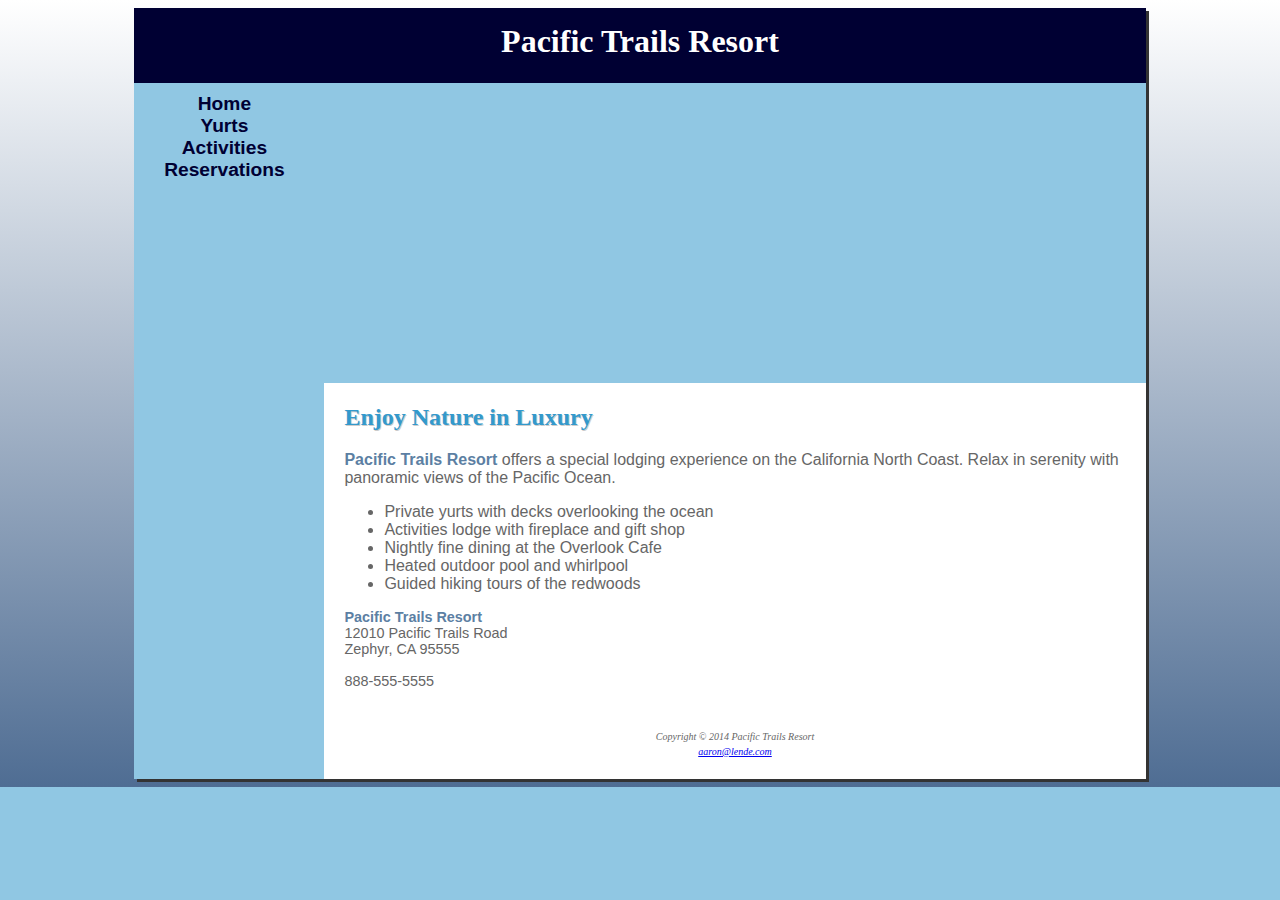
==== commit ae9771eb: "part 4 fixed" ====
--- a/index.html
+++ b/index.html
@@ -1,4 +1,3 @@
-<<<<<<< HEAD
 <!DOCTYPE html>
 <html lang="en">
 
@@ -53,59 +52,3 @@
 </body>
 
 </html>
-=======
-<!DOCTYPE html>
-<html lang="en">
-
-<head>
-    <title>Pacific Trails Resort</title>
-    <meta charset="utf-8" />
-    <meta name="viewport" content="width=device-width,initial-scale=1.0">
-    <link rel="stylesheet" href="pacific.css">
-    <!--[if 1t IE 9]>
-    <script src="http://html5shim.googlecode.com/svn/trunk/html5.js">
-</script> <! [endif]-->
-
-</head>
-
-<body>
-    <div id="wrapper">
-        <header>
-            <h1> Pacific Trails Resort</h1>
-        </header>
-        <nav>
-            <ul>
-                <li><a href="index.html">Home</a> </li>
-                <li><a href="yurts.html">Yurts</a> </li>
-                <li><a href="activities.html">Activities</a> </li>
-                <li><a href="reservations.html">Reservations  </a></li>
-            </ul>
-        </nav>
-        <div id="homehero"></div>
-        <main>
-            <h2>Enjoy Nature in Luxury</h2>
-            <p><span class="resort">Pacific Trails Resort</span> offers a special lodging experience on the California North Coast. Relax in serenity with panoramic views of the Pacific Ocean.</p>
-            <ul>
-                <li>Private yurts with decks overlooking the ocean</li>
-                <li> Activities lodge with fireplace and gift shop</li>
-                <li>Nightly fine dining at the Overlook Cafe</li>
-                <li>Heated outdoor pool and whirlpool</li>
-                <li>Guided hiking tours of the redwoods</li>
-            </ul>
-            <div id="contact">
-                <span class="resort">Pacific Trails Resort</span>
-                <br> 12010 Pacific Trails Road
-                <br> Zephyr, CA 95555
-                <br>
-                <br> 888-555-5555
-            </div>
-        </main>
-        <footer>
-            <i><small>Copyright &copy; 2014 Pacific Trails Resort<br>
-      <a href="mailto:aaron@lende.com">aaron@lende.com</a></small></i></footer>
-
-    </div>
-</body>
-
-</html>
->>>>>>> 1887f2fd4572e58b6dbe6babbf9bd580a52b3a76
--- a/pacific.css
+++ b/pacific.css
@@ -1,4 +1,3 @@
-<<<<<<< HEAD
 body {
     font-family: Arial, Helvetica, sans-serif;
     background-color: #90C7E3;
@@ -141,147 +140,3 @@
 tr:nth-of-type(even) {
     background-color: #F5FAFC;
 }
-=======
-body {
-    font-family: Arial, Helvetica, sans-serif;
-    background-color: #90C7E3;
-    background-image: linear-gradient(to bottom, #FFFFFF, #4F6D93);
-    background-repeat: no-repeat;
-    color: #666666
-}
-header {
-    background-image: url(images/sunset.jpg);
-    background-repeat: no-repeat;
-    background-position: right;
-    background-color: #000033;
-    color: #FFFFFF;
-    height: 60px;
-    text-align: center;
-    padding-top: 15px;
-}
-nav {
-    font-weight: bold;
-    background-color: #90C7E3;
-    text-align: center;
-    padding: 10px 10px;
-    float: left;
-    width: 160px;
-    margin: 0px;
-}
-nav a {
-    text-decoration: none;
-}
-nav ul {
-    list-style-type: none;
-}
-nav a:hover {
-    color: #ffffff;
-}
-nav a:visited {
-    color: #344873
-}
-h2 {
-    font-family: Georgia, "Times New Roman", serif;
-    color: #3399CC;
-    text-shadow: 1px 1px #CCCCCC;
-}
-h3 {
-    font-family: Georgia, "Times New Roman", serif;
-    color: #000033
-}
-.resort {
-    font-weight: bold;
-    color: #5C7FA3;
-}
-h1 {
-    margin-top: 0%;
-    font-family: Georgia, "Times New Roman", serif;
-    margin-bottom: 0;
-}
-ul {
-    list-style-image: url(images/marker.gif);
-}
-footer {
-    font-size: 75%;
-    font-style: italic;
-    text-align: center;
-    font-family: Georgia, "Times New Roman", serif;
-    padding: 20px 20px;
-    margin-left: 190px;
-    background-color: #FFFFFF;
-}
-#contact {
-    font-size: 90%;
-}
-#wrapper {
-    margin-left: auto;
-    margin-right: auto;
-    width: 80%;
-    background-color: #90C7E3;
-    min-width: 960px;
-    max-width: 2048px;
-    box-shadow: 3px 3px #333333;
-}
-main {
-    padding-top: 1px;
-    padding-right: 20px;
-    padding-bottom: 20px;
-    padding-left: 20px;
-    margin-left: 190px;
-    display: block;
-    background-color: #FFFFFF;
-}
-#homehero {
-    height: 300px;
-    background-image: url(images/coasthero.jpg);
-    background-size: 100% 100%;
-    background-repeat: no-repeat;
-    margin-left: 190px;
-}
-#yurthero {
-    height: 300px;
-    background-image: url(images/yurthero.jpg);
-    background-size: 100% 100%;
-    background-repeat: no-repeat;
-    margin-left: 190px;
-}
-#trailhero {
-    height: 300px;
-    background-image: url(images/trailhero.jpg);
-    background-size: 100% 100%;
-    background-repeat: no-repeat;
-    margin-left: 190px;
-}
-nav ul {
-    list-style-type: none;
-    margin: 0;
-    padding-left: 0;
-    font-size: 1.2em;
-}
-nav ul a:visited {
-    color: #344873;
-}
-nav ul a:link {
-    color: #000033;
-}
-table {
-    border: 1px solid #3399cc;
-    width: 80%;
-    border-spacing: 0;
-}
-td {
-    padding: 5px;
-    border: 1px solid #3399cc;
-    text-align: center;
-}
-th {
-    padding: 5px;
-    border: 1px solid #3399cc;
-}
-text {
-    text-align: left;
-}
-tr:nth-of-type(even) {
-    background-color: #F5FAFC;
-}
->>>>>>> 1887f2fd4572e58b6dbe6babbf9bd580a52b3a76
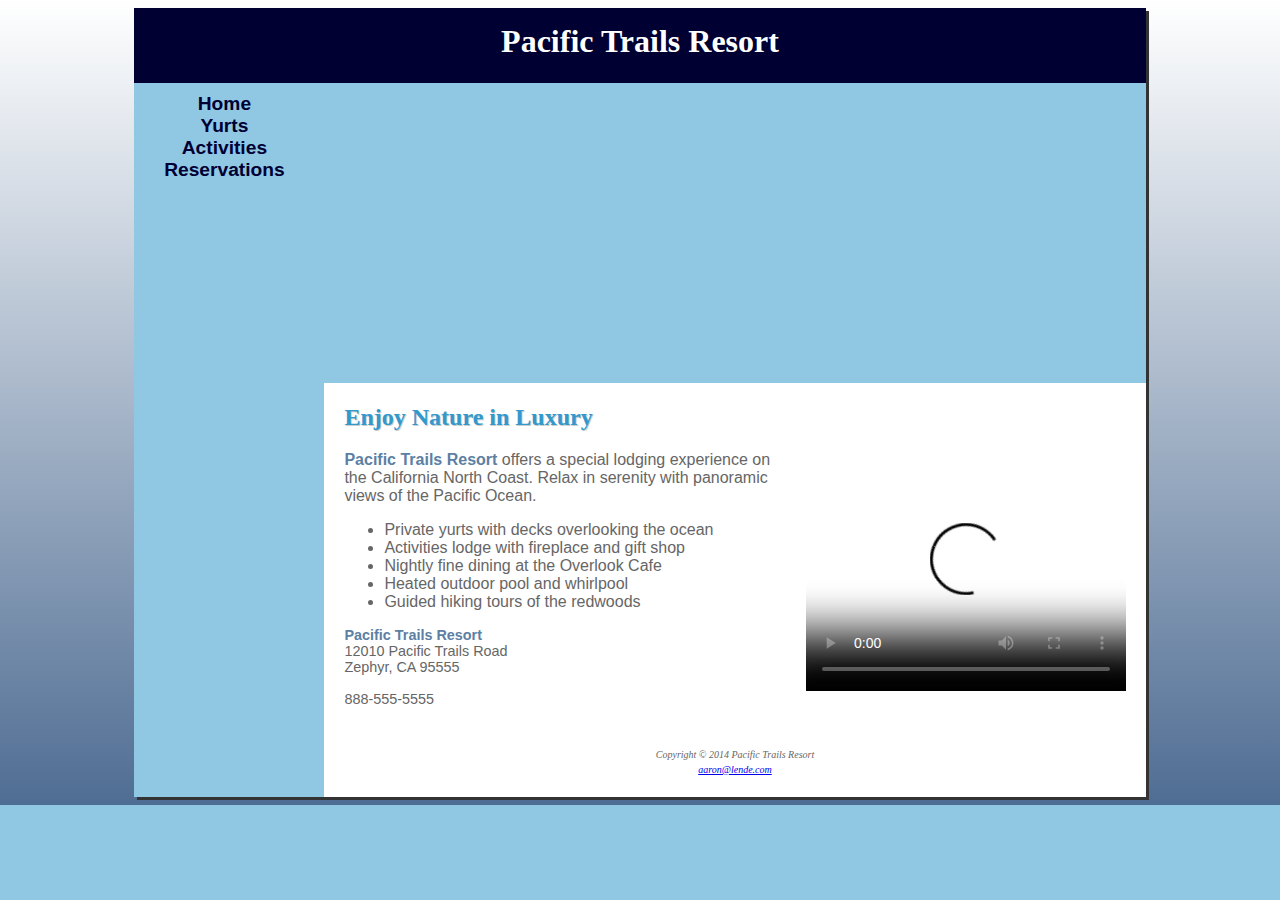
==== commit ed134047: "Part 5 incomplete" ====
--- a/index.html
+++ b/index.html
@@ -4,7 +4,8 @@
 <head>
     <title>Pacific Trails Resort</title>
     <meta charset="utf-8" />
-    <meta name="viewport" content="width=device-width,initial-scale=1.0">
+    <meta name="viewport" content="width=device-width, initial-scale=1.0">
+    <meta name="description" content="Pacific Trails Resort,a resort that offers a lodging experience on the California coast, overlooking the Pacific Ocean">
     <link rel="stylesheet" href="pacific.css">
     <!--[if 1t IE 9]>
     <script src="http://html5shim.googlecode.com/svn/trunk/html5.js">
@@ -28,6 +29,16 @@
         <div id="homehero"></div>
         <main>
             <h2>Enjoy Nature in Luxury</h2>
+            
+            <video controls="controls" poster="media/pacifictrailsresort.jpg" width="320" height="240">
+            <source src= "media/PacificTrailsResort.mp4" type= "video/mp4" >
+            <source src= "media/PacificTrailsResort.ogv" type= "video/ogg">
+            <embed type="application/x-shockwave-flash" 
+                   source src= "media/pacifictrailsresort.swf"
+                   width="320" height="240"
+                   title="pacific trails Resort">
+            </video>
+            
             <p><span class="resort">Pacific Trails Resort</span> offers a special lodging experience on the California North Coast. Relax in serenity with panoramic views of the Pacific Ocean.</p>
             <ul>
                 <li>Private yurts with decks overlooking the ocean</li>
--- a/pacific.css
+++ b/pacific.css
@@ -140,3 +140,8 @@
 tr:nth-of-type(even) {
     background-color: #F5FAFC;
 }
+
+video, embed{ float:right; 
+    padding-left: 20px;}
+    
+    